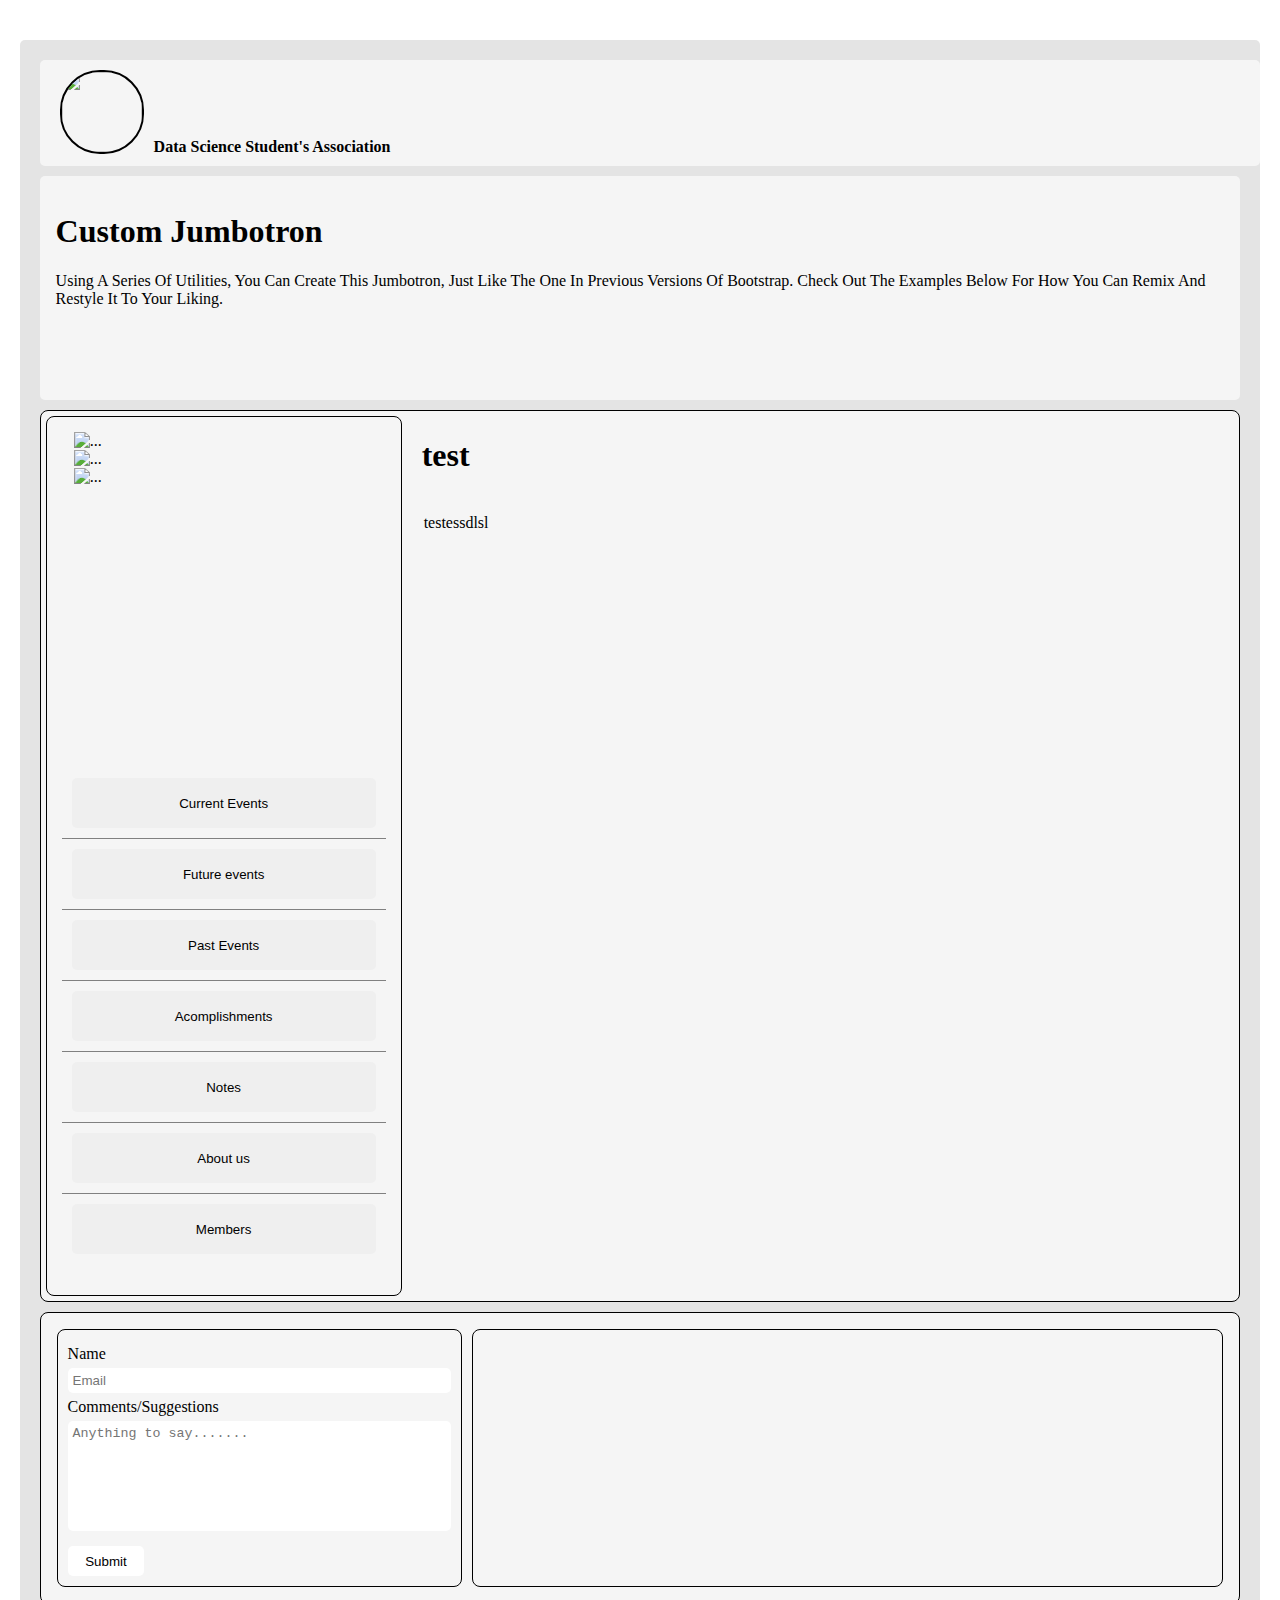
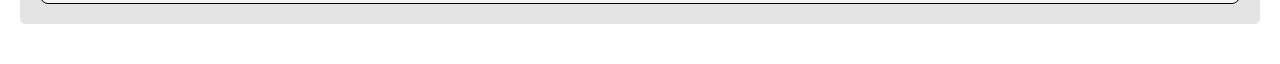
==== Extras/Webpages/DSSA/DSSA.html @ 088603a9 "new stats update" ====
<!doctype html>
<html lang="en">
  <head>
    <!-- Required meta tags -->
    <meta charset="utf-8">
    <meta name="viewport" content="width=device-width, initial-scale=1">

    <!-- Bootstrap CSS -->
    <link href="https://cdn.jsdelivr.net/npm/bootstrap@5.0.2/dist/css/bootstrap.min.css" rel="stylesheet" integrity="sha384-EVSTQN3/azprG1Anm3QDgpJLIm9Nao0Yz1ztcQTwFspd3yD65VohhpuuCOmLASjC" crossorigin="anonymous">

    <title>D.S.S.A.</title>
    <link rel="stylesheet" type="text/css" href="DSSA.css" />
  </head>
  <body>
    <div class="main-container">
    <!------------------------Navigation bar--------------------------------------------------------->
    <nav class="navbar-container">
      <div class="navbar">
        <span class="navbar-span"><img class="logo-image" src="Media/Logo.jpg" alt="" width="80" height="80" style="margin-right:10px;"><b>Data Science Student's Association</b></span>
      </div>
    </nav>
<!-----------------------------------------JumboTron------------------------------------------------------>
      <div class="jumbotron-container">
        <h1 class="jumbotron-header">Custom jumbotron</h1>
        <p class="jumbotron-para">Using a series of utilities, you can create this jumbotron, just like the one in previous versions of Bootstrap. Check out the examples below for how you can remix and restyle it to your liking.</p>
      </div>
<!----------------------This is where the main content of the page will be loaded-------------------------->
      <div class="page-container">
        <!--Nav for past current and future events-->

        <div class="left-side">
          <div class="image-container">
            <div id="carouselExampleSlidesOnly" class="carousel slide" data-bs-ride="carousel">
              <div class="carousel-inner">
                <div class="carousel-item active">
                  <img src="Media/Logo.jpg" class="d-block w-100" alt="...">
                </div>
                <div class="carousel-item">
                  <img src="Media/Logo.jpg" class="d-block w-100" alt="...">
                </div>
                <div class="carousel-item">
                  <img src="Media/Logo.jpg" class="d-block w-100" alt="...">
                </div>
              </div>
            </div>
          </div>
          <ol class="list" id="navigationList">
            <li class="list-items"> <button type="button">Current Events</button> </li>
            <li class="list-items"> <button type="button">Future events</button> </li>
            <li class="list-items"> <button type="button">Past Events</button> </li>
            <li class="list-items"> <button type="button">Acomplishments</button> </li>
            <li class="list-items"> <button type="button">Notes</button> </li>
            <li class="list-items"> <button type="button">About us</button> </li>
            <li class="list-items"> <button type="button">Members</button> </li>
          </ol>
        </div>
        <!--The events and its description will be here-->
        <div class="right-side">
          <h1 id="selectionTitle">test</h1>
          <div class="content">
            <p>testessdlsl</p>
          </div>
        </div>
      </div>

      <!--End of the page-->
      <footer>
        <div class="footer-container">
          <div class="footer-left">
            <form>
              <label>Name</label>
              <input type="text" placeholder="Email"/>
              <label>Comments/Suggestions</label>
              <textarea placeholder="Anything to say......."></textarea>
              <button type="submit">Submit</button>
            </form>
          </div>
          <div class="footer-right">
          </div>
        </div>
      </footer>
        </div>
    <script src="https://cdn.jsdelivr.net/npm/bootstrap@5.0.2/dist/js/bootstrap.bundle.min.js" integrity="sha384-MrcW6ZMFYlzcLA8Nl+NtUVF0sA7MsXsP1UyJoMp4YLEuNSfAP+JcXn/tWtIaxVXM" crossorigin="anonymous"></script>
 </body>
</html>
---- Extras/Webpages/DSSA/DSSA.css ----
/*nav bar style*/
.navbar-container{
    background: whitesmoke;
    padding: 10px;
    border-radius: 5px;
    width: 100%;
}
.navbar{
    padding-left: 10px;
}
.logo-image{
    border-radius: 40px;
    border: 2px solid black;
}
/*body background*/
body{
    background-image: url(Media/Logo.jpg);
    background-repeat: no-repeat;
    background-size: 100% 100%;
    display: flex;
    flex-direction: column;
    justify-content: center;
    align-items: center;
}
/* the container for whole thing */
.main-container{
    padding: 20px;
    margin: 2rem;
    width: 95%;
    border-radius: 5px;
    background: rgba(225,225,225,0.9);
}
/*Jumbotron introduction etc*/
.jumbotron-container{
    background: whitesmoke;
    height: 12rem;
    padding:1rem;
    margin-top: 10px;
    margin-bottom: 10px;
    border-radius: 5px;
    text-transform: capitalize;
}
.jumbotron-header{
    color: black;
}
.jumbotron-para{
    color: black;
}
/*The page element where the data is going to be displayed*/
.page-container{
    background: whitesmoke;
    display: flex;
    border: 1px solid black;
    border-radius: 8px;
    flex-direction: row;
    padding: 5px;
}
.left-side{
    padding: 5px;
    margin-right: 5px;
    border: 1px solid black;
    border-radius: 8px;
    width: 30%;
}
.right-side{
    padding-left: 10px;
    padding-right: 10px;
    margin-left: 5px;
    border-radius: 8px;
    width: 70%;
    height: 100%;
}
.content{
    height: 100%;
    overflow:scroll;
    overflow-x:hidden;
    overflow-y:scroll;
}
.right-side p{
    padding: 2px;
    border-radius: 8px;
    height: 100%;
}

.image-container{
    position: relative;
    margin: auto;
    padding: 10px;
    width: 300px;
    height: 300px;
}
.list{
    list-style: none;
    padding: 10px;
}
.list-items{
    padding: 10px;
    border-bottom: 1px solid grey;
}
.list-items:last-child{
    border-bottom: none;
}
/* list buttons styling */
button{
    width: 100%;
    height: 50px;
    border: none;
    border-radius: 5px;
}
button:hover{
    background: yellowgreen;
}
button:active{
    background: red;
}
/*End of the page the social section*/
.footer-container{
    background: whitesmoke;
    margin-top: 10px;
    padding: 1rem;
    display: flex;
    flex-direction: row;
    border: 1px solid black;
    border-radius: 8px;
}
form{
    display: flex;
    flex-direction: column;
    margin: auto;
    padding: 10px;
}
label{
    padding-top: 5px;
    padding-bottom: 5px;
}
.footer-left input{
    border: none;
    padding: 5px;
    border-radius: 5px;

}
textarea{
    padding: 5px;
    resize: none;
    height: 100px;
    border: none;
    border-radius: 5px;
}
.footer-left{
    margin-right: 5px;
    width: 35%;
    border: 1px solid black;
    border-radius: 8px;
}
.footer-left button{
    background: white;
    margin-top: 15px;
    width: 20%;
    height: 30px;
}
.footer-left button:hover{
    background: yellowgreen;
}
.footer-right{
    margin-left:5px;
    width: 65%;
    display: flex;
    flex-direction: column;
    border: 1px solid black;
    border-radius: 8px;
}
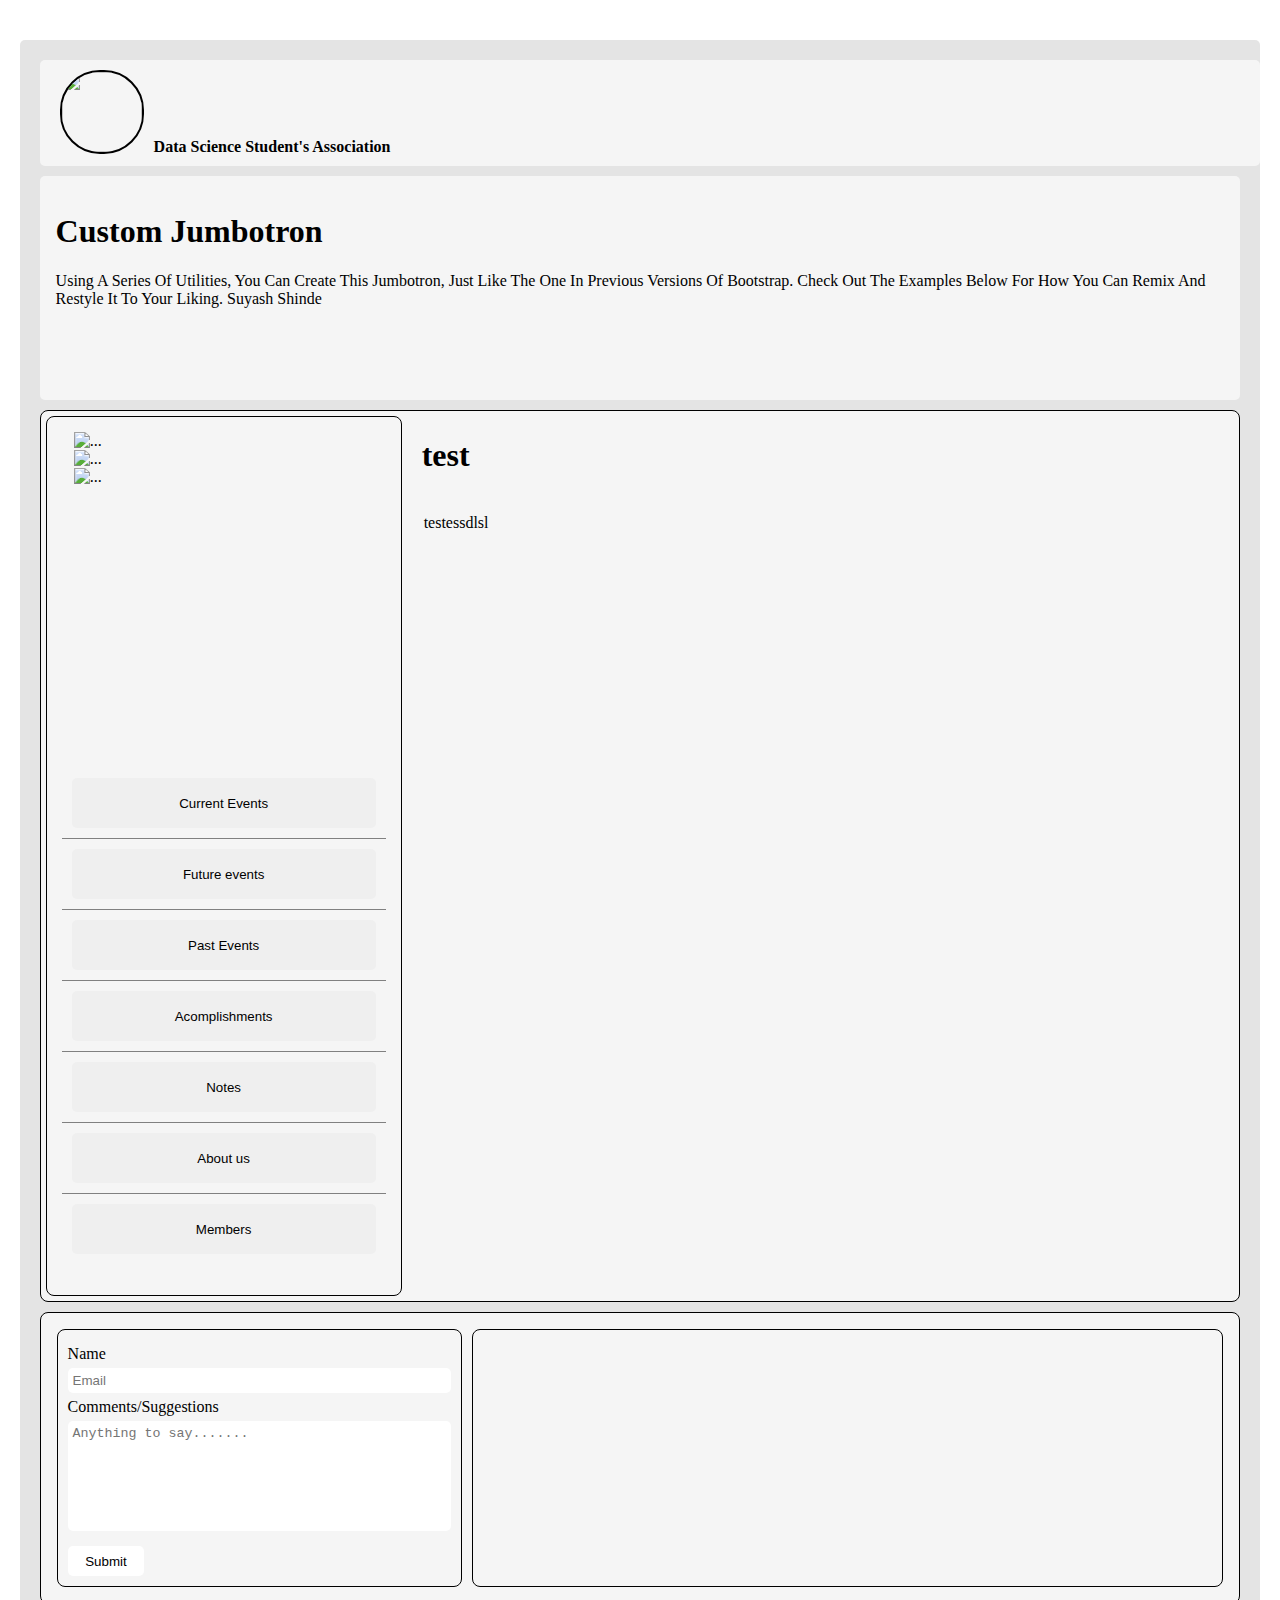
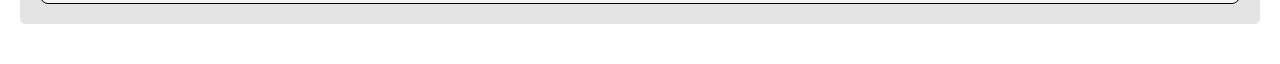
==== commit 79022e3f: "test" ====
--- a/Extras/Webpages/DSSA/DSSA.html
+++ b/Extras/Webpages/DSSA/DSSA.html
@@ -22,7 +22,7 @@
 <!-----------------------------------------JumboTron------------------------------------------------------>
       <div class="jumbotron-container">
         <h1 class="jumbotron-header">Custom jumbotron</h1>
-        <p class="jumbotron-para">Using a series of utilities, you can create this jumbotron, just like the one in previous versions of Bootstrap. Check out the examples below for how you can remix and restyle it to your liking.</p>
+        <p class="jumbotron-para">Using a series of utilities, you can create this jumbotron, just like the one in previous versions of Bootstrap. Check out the examples below for how you can remix and restyle it to your liking. Suyash shinde</p>
       </div>
 <!----------------------This is where the main content of the page will be loaded-------------------------->
       <div class="page-container">
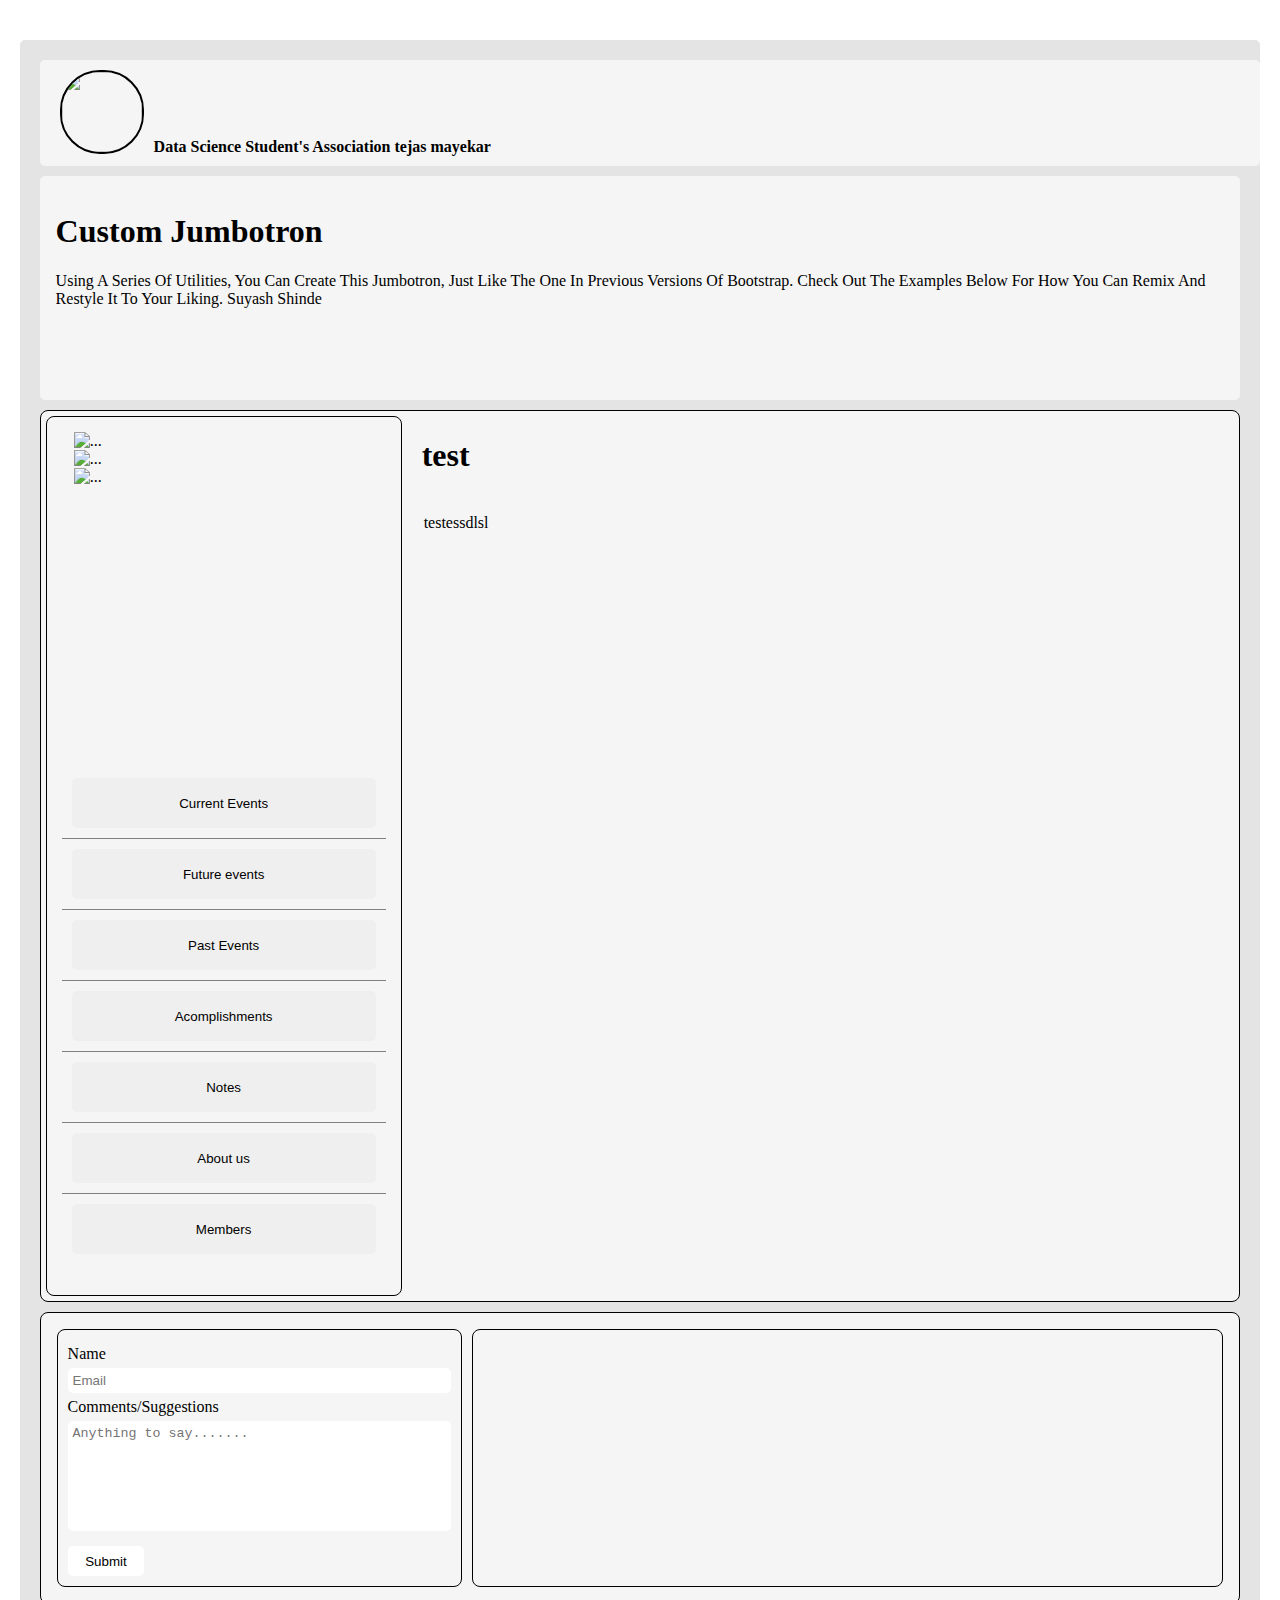
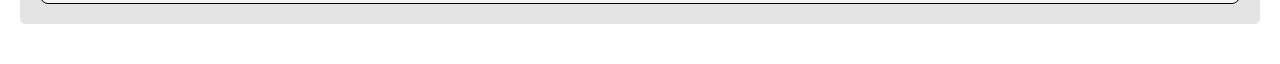
==== commit 394ed27b: "commit" ====
--- a/Extras/Webpages/DSSA/DSSA.html
+++ b/Extras/Webpages/DSSA/DSSA.html
@@ -16,7 +16,7 @@
     <!------------------------Navigation bar--------------------------------------------------------->
     <nav class="navbar-container">
       <div class="navbar">
-        <span class="navbar-span"><img class="logo-image" src="Media/Logo.jpg" alt="" width="80" height="80" style="margin-right:10px;"><b>Data Science Student's Association</b></span>
+        <span class="navbar-span"><img class="logo-image" src="Media/Logo.jpg" alt="" width="80" height="80" style="margin-right:10px;"><b>Data Science Student's Association tejas mayekar</b></span>
       </div>
     </nav>
 <!-----------------------------------------JumboTron------------------------------------------------------>
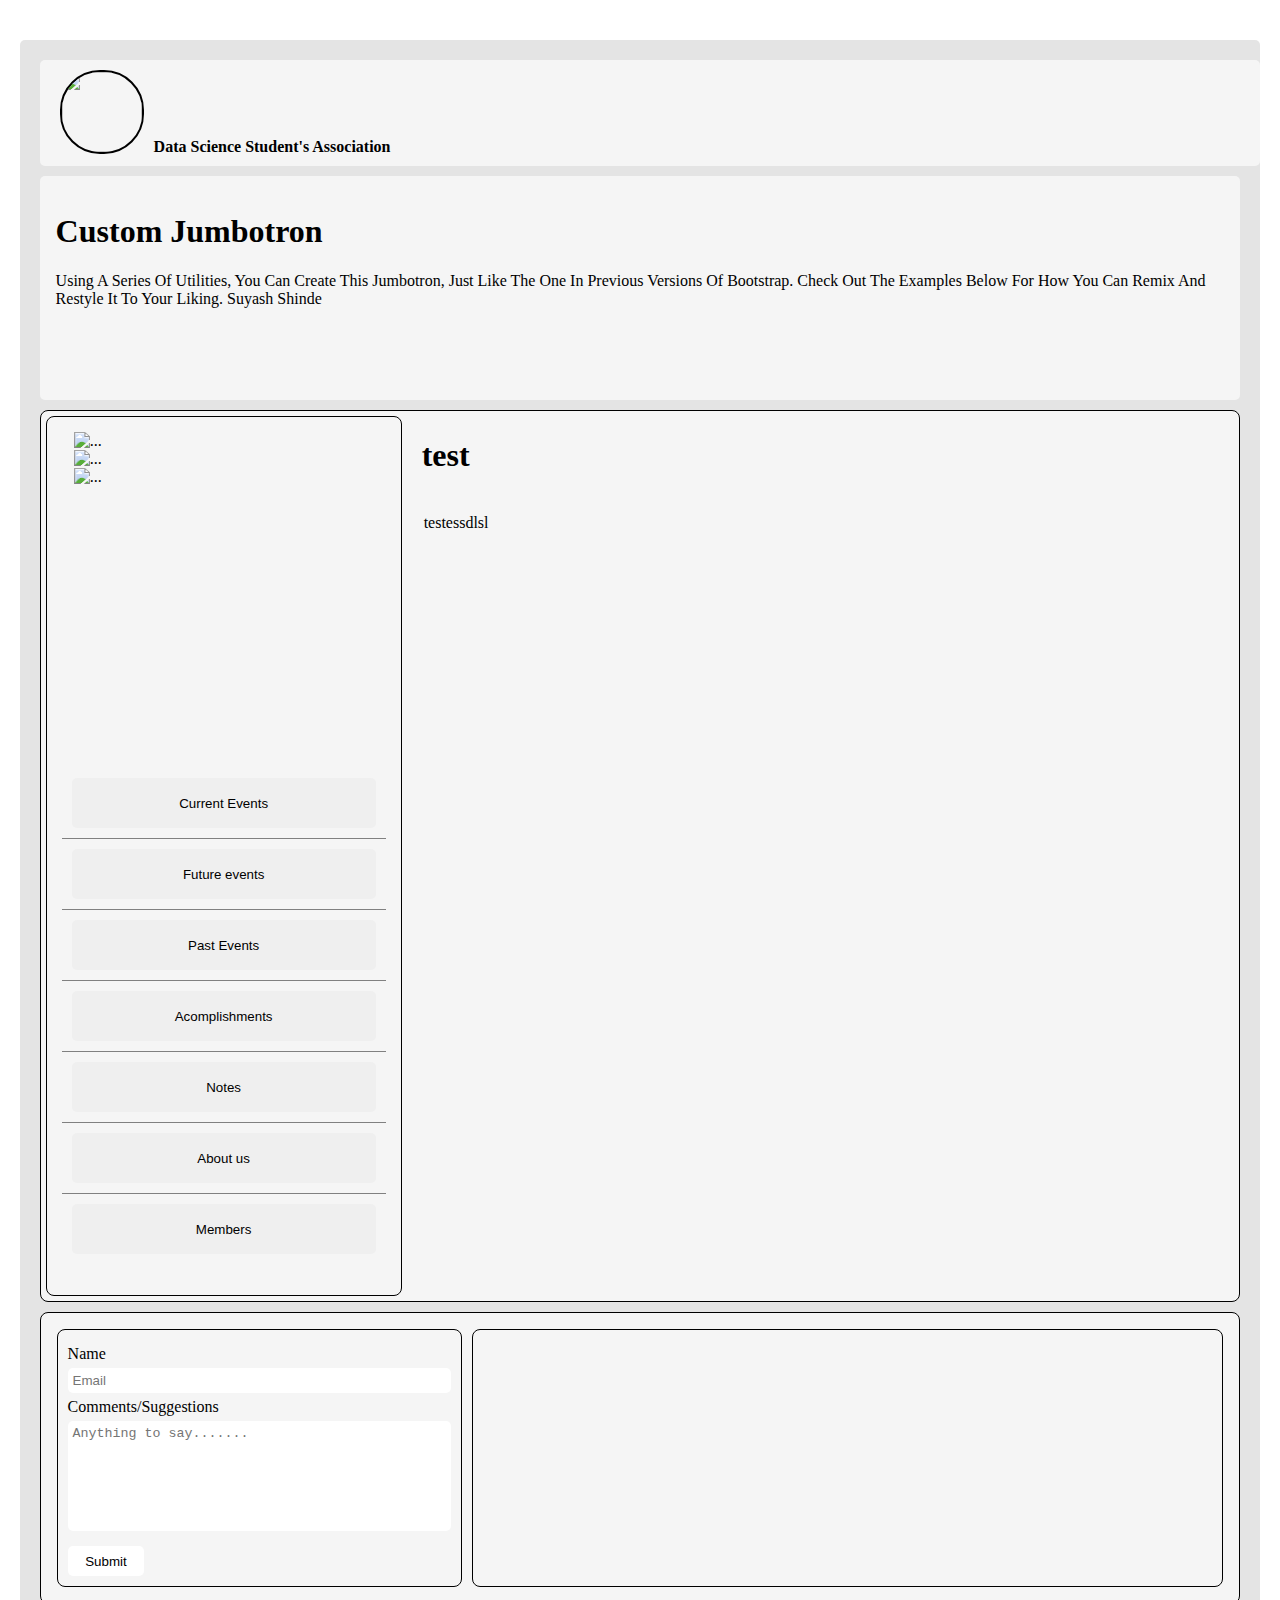
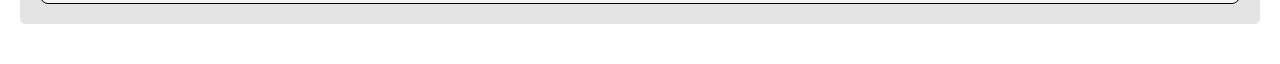
==== commit c6bab0ef: "tejas mayekar" ====
--- a/Extras/Webpages/DSSA/DSSA.html
+++ b/Extras/Webpages/DSSA/DSSA.html
@@ -16,7 +16,7 @@
     <!------------------------Navigation bar--------------------------------------------------------->
     <nav class="navbar-container">
       <div class="navbar">
-        <span class="navbar-span"><img class="logo-image" src="Media/Logo.jpg" alt="" width="80" height="80" style="margin-right:10px;"><b>Data Science Student's Association tejas mayekar</b></span>
+        <span class="navbar-span"><img class="logo-image" src="Media/Logo.jpg" alt="" width="80" height="80" style="margin-right:10px;"><b>Data Science Student's Association</b></span>
       </div>
     </nav>
 <!-----------------------------------------JumboTron------------------------------------------------------>
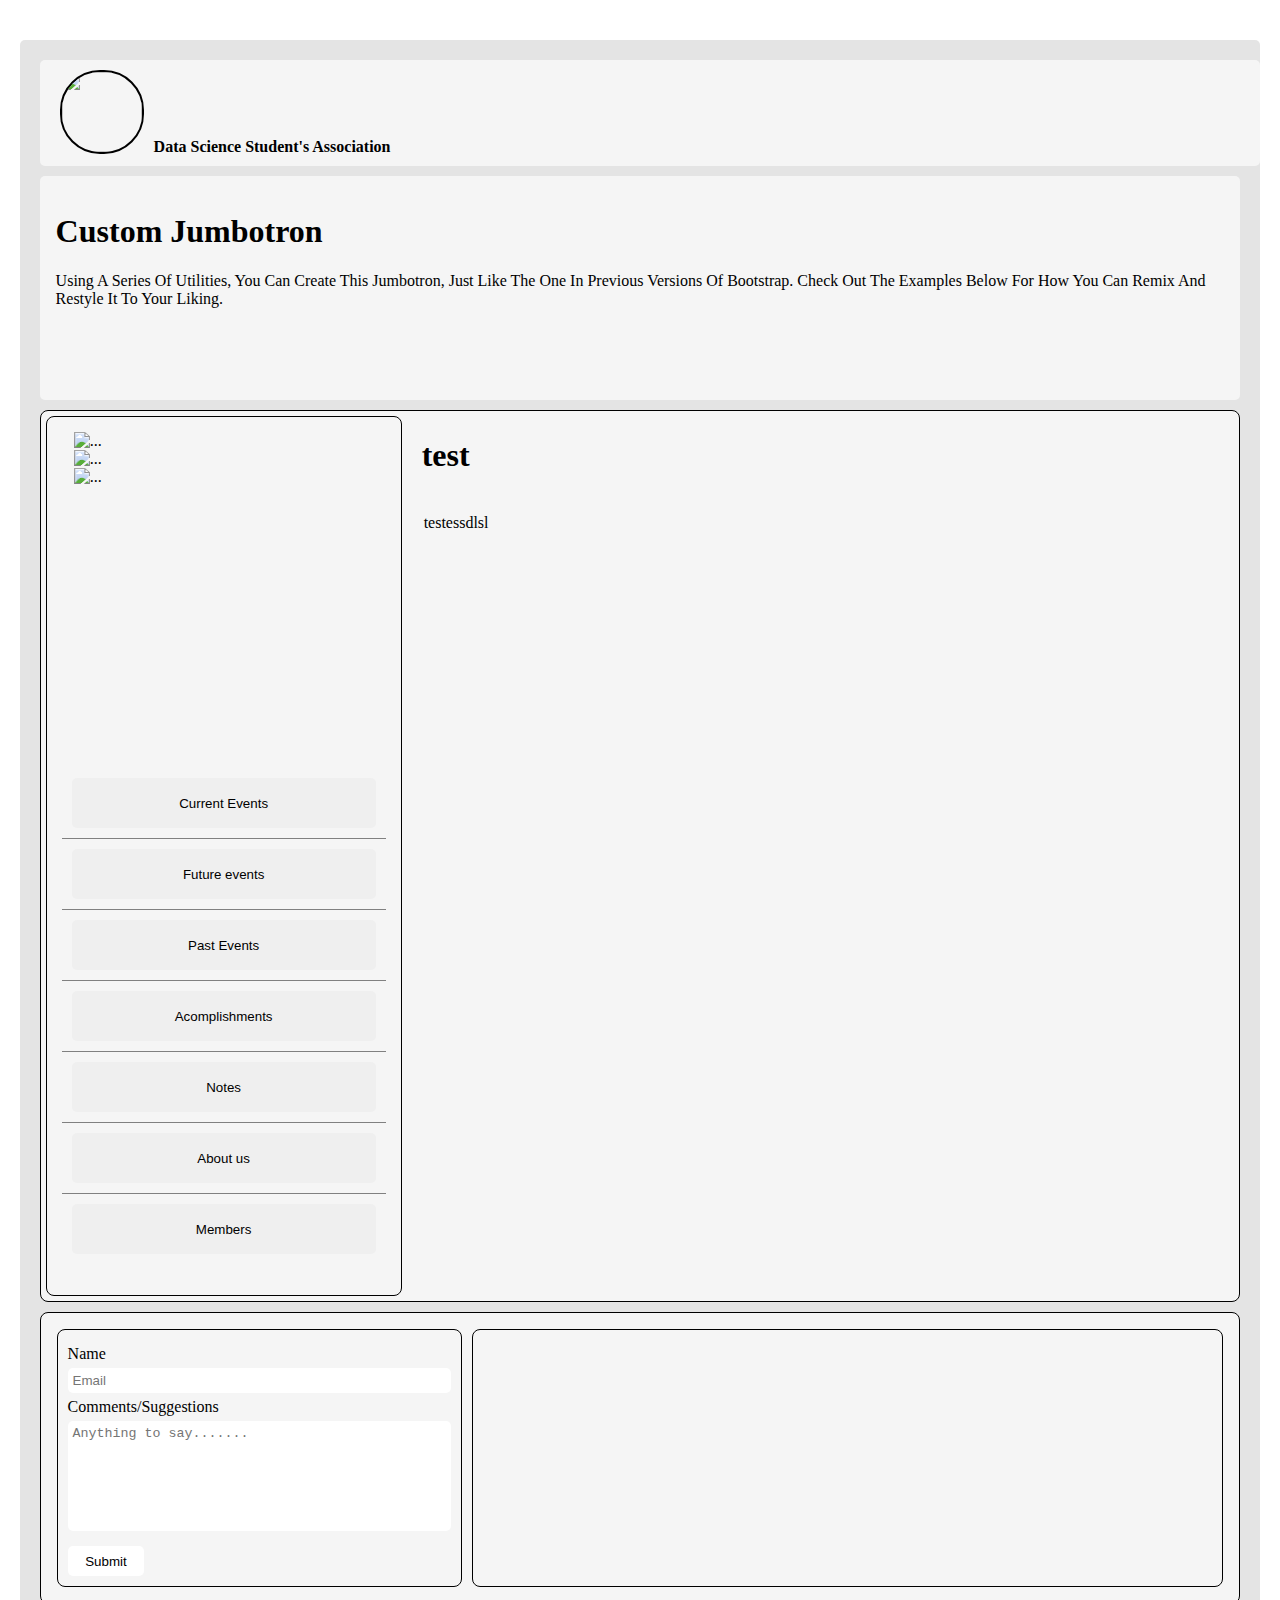
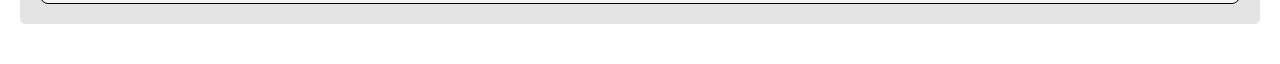
==== commit e950c729: "test complete" ====
--- a/Extras/Webpages/DSSA/DSSA.html
+++ b/Extras/Webpages/DSSA/DSSA.html
@@ -22,7 +22,7 @@
 <!-----------------------------------------JumboTron------------------------------------------------------>
       <div class="jumbotron-container">
         <h1 class="jumbotron-header">Custom jumbotron</h1>
-        <p class="jumbotron-para">Using a series of utilities, you can create this jumbotron, just like the one in previous versions of Bootstrap. Check out the examples below for how you can remix and restyle it to your liking. Suyash shinde</p>
+        <p class="jumbotron-para">Using a series of utilities, you can create this jumbotron, just like the one in previous versions of Bootstrap. Check out the examples below for how you can remix and restyle it to your liking.</p>
       </div>
 <!----------------------This is where the main content of the page will be loaded-------------------------->
       <div class="page-container">
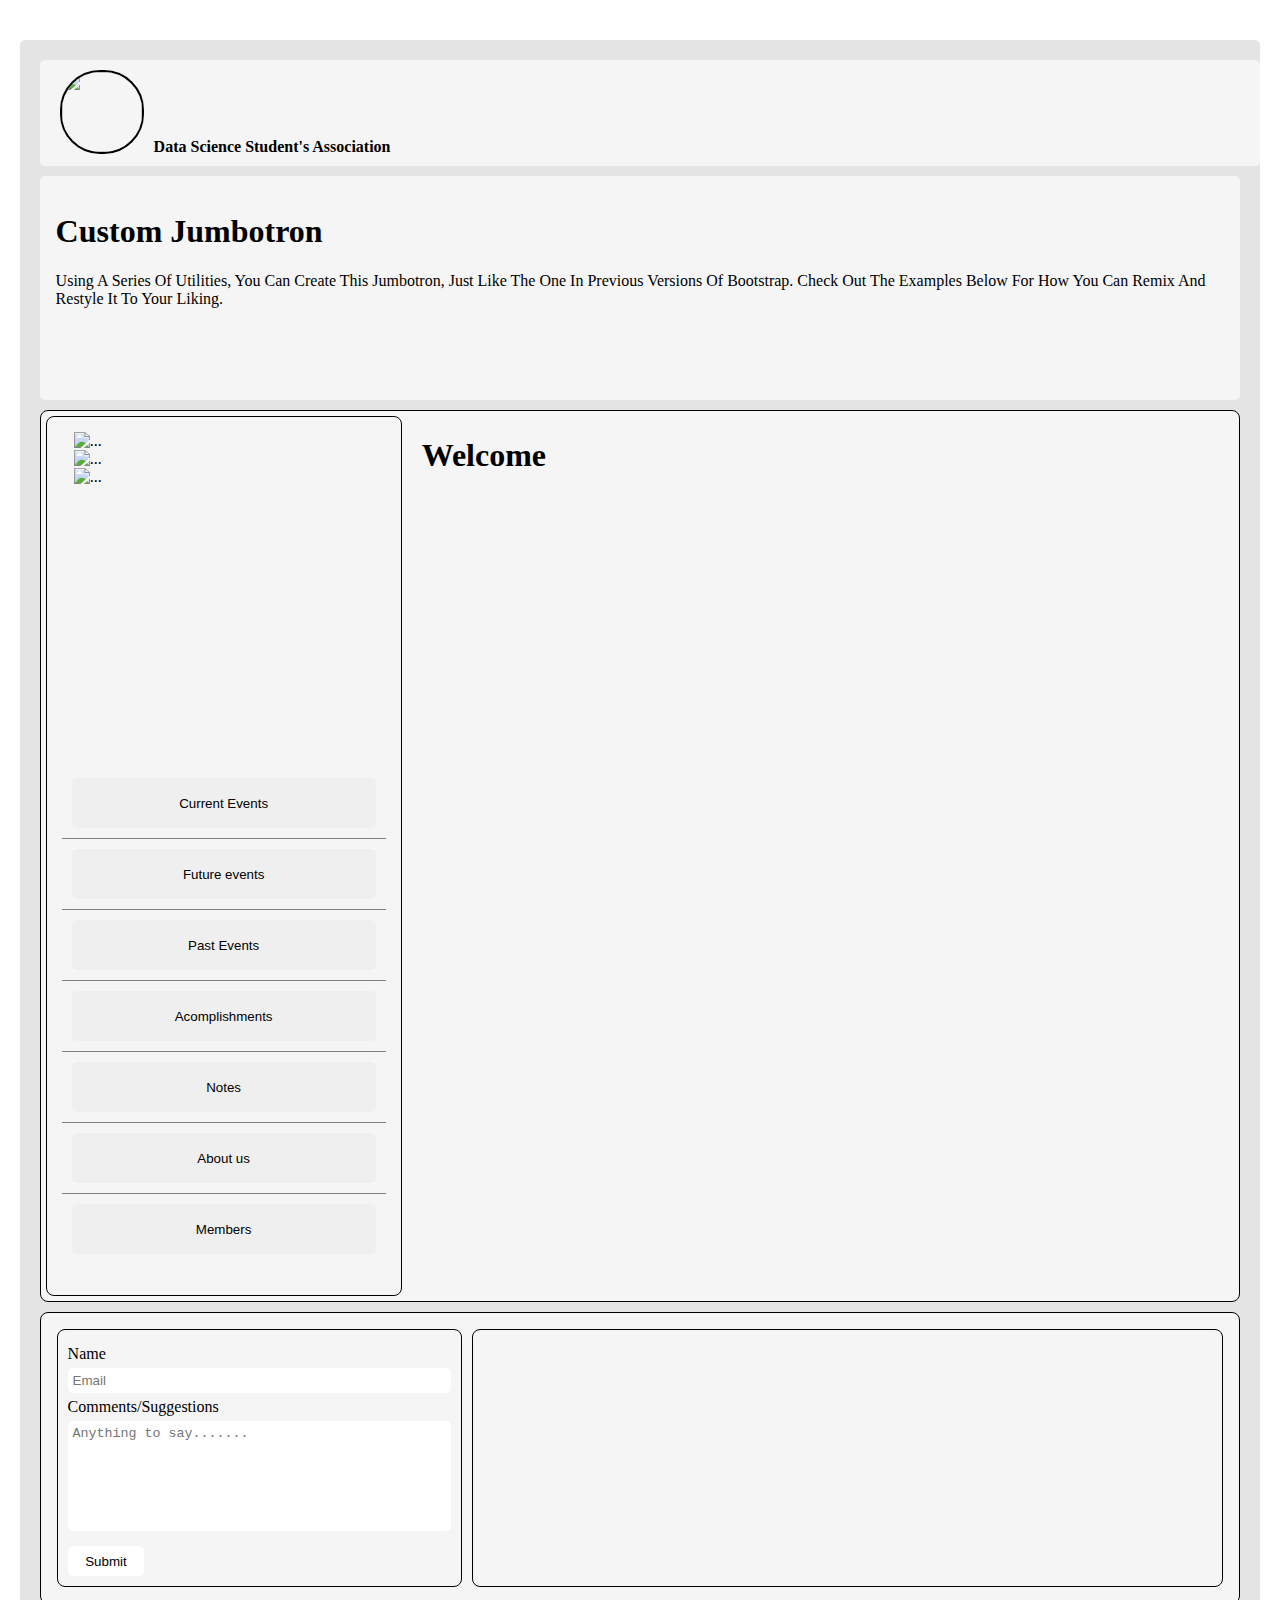
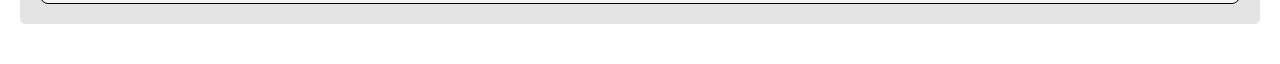
==== commit 8f1db61d: "Javasricpt functions added to the content" ====
--- a/Extras/Webpages/DSSA/DSSA.html
+++ b/Extras/Webpages/DSSA/DSSA.html
@@ -4,14 +4,14 @@
     <!-- Required meta tags -->
     <meta charset="utf-8">
     <meta name="viewport" content="width=device-width, initial-scale=1">
-
+    <link rel="icon" href="Media/Logo.jpg">
     <!-- Bootstrap CSS -->
     <link href="https://cdn.jsdelivr.net/npm/bootstrap@5.0.2/dist/css/bootstrap.min.css" rel="stylesheet" integrity="sha384-EVSTQN3/azprG1Anm3QDgpJLIm9Nao0Yz1ztcQTwFspd3yD65VohhpuuCOmLASjC" crossorigin="anonymous">
 
     <title>D.S.S.A.</title>
     <link rel="stylesheet" type="text/css" href="DSSA.css" />
   </head>
-  <body>
+  <body onload="initial()">
     <div class="main-container">
     <!------------------------Navigation bar--------------------------------------------------------->
     <nav class="navbar-container">
@@ -45,20 +45,19 @@
             </div>
           </div>
           <ol class="list" id="navigationList">
-            <li class="list-items"> <button type="button">Current Events</button> </li>
-            <li class="list-items"> <button type="button">Future events</button> </li>
-            <li class="list-items"> <button type="button">Past Events</button> </li>
-            <li class="list-items"> <button type="button">Acomplishments</button> </li>
-            <li class="list-items"> <button type="button">Notes</button> </li>
-            <li class="list-items"> <button type="button">About us</button> </li>
-            <li class="list-items"> <button type="button">Members</button> </li>
+            <li class="list-items"> <button type="button" onclick="contentSet('Ongoing-Events')">Current Events</button> </li>
+            <li class="list-items"> <button type="button" onclick="contentSet('Future-Events')">Future events</button> </li>
+            <li class="list-items"> <button type="button" onclick="contentSet('Past-Events')">Past Events</button> </li>
+            <li class="list-items"> <button type="button" onclick="contentSet('Records')">Acomplishments</button> </li>
+            <li class="list-items"> <button type="button" onclick="contentSet('Notes')">Notes</button> </li>
+            <li class="list-items"> <button type="button" onclick="contentSet('About-us')">About us</button> </li>
+            <li class="list-items"> <button type="button" onclick="contentSet('Members')">Members</button> </li>
           </ol>
         </div>
         <!--The events and its description will be here-->
         <div class="right-side">
           <h1 id="selectionTitle">test</h1>
-          <div class="content">
-            <p>testessdlsl</p>
+          <div class="content" id="content">
           </div>
         </div>
       </div>
@@ -80,6 +79,8 @@
         </div>
       </footer>
         </div>
+
+    <script src="DSSA.js"></script>
     <script src="https://cdn.jsdelivr.net/npm/bootstrap@5.0.2/dist/js/bootstrap.bundle.min.js" integrity="sha384-MrcW6ZMFYlzcLA8Nl+NtUVF0sA7MsXsP1UyJoMp4YLEuNSfAP+JcXn/tWtIaxVXM" crossorigin="anonymous"></script>
  </body>
 </html>
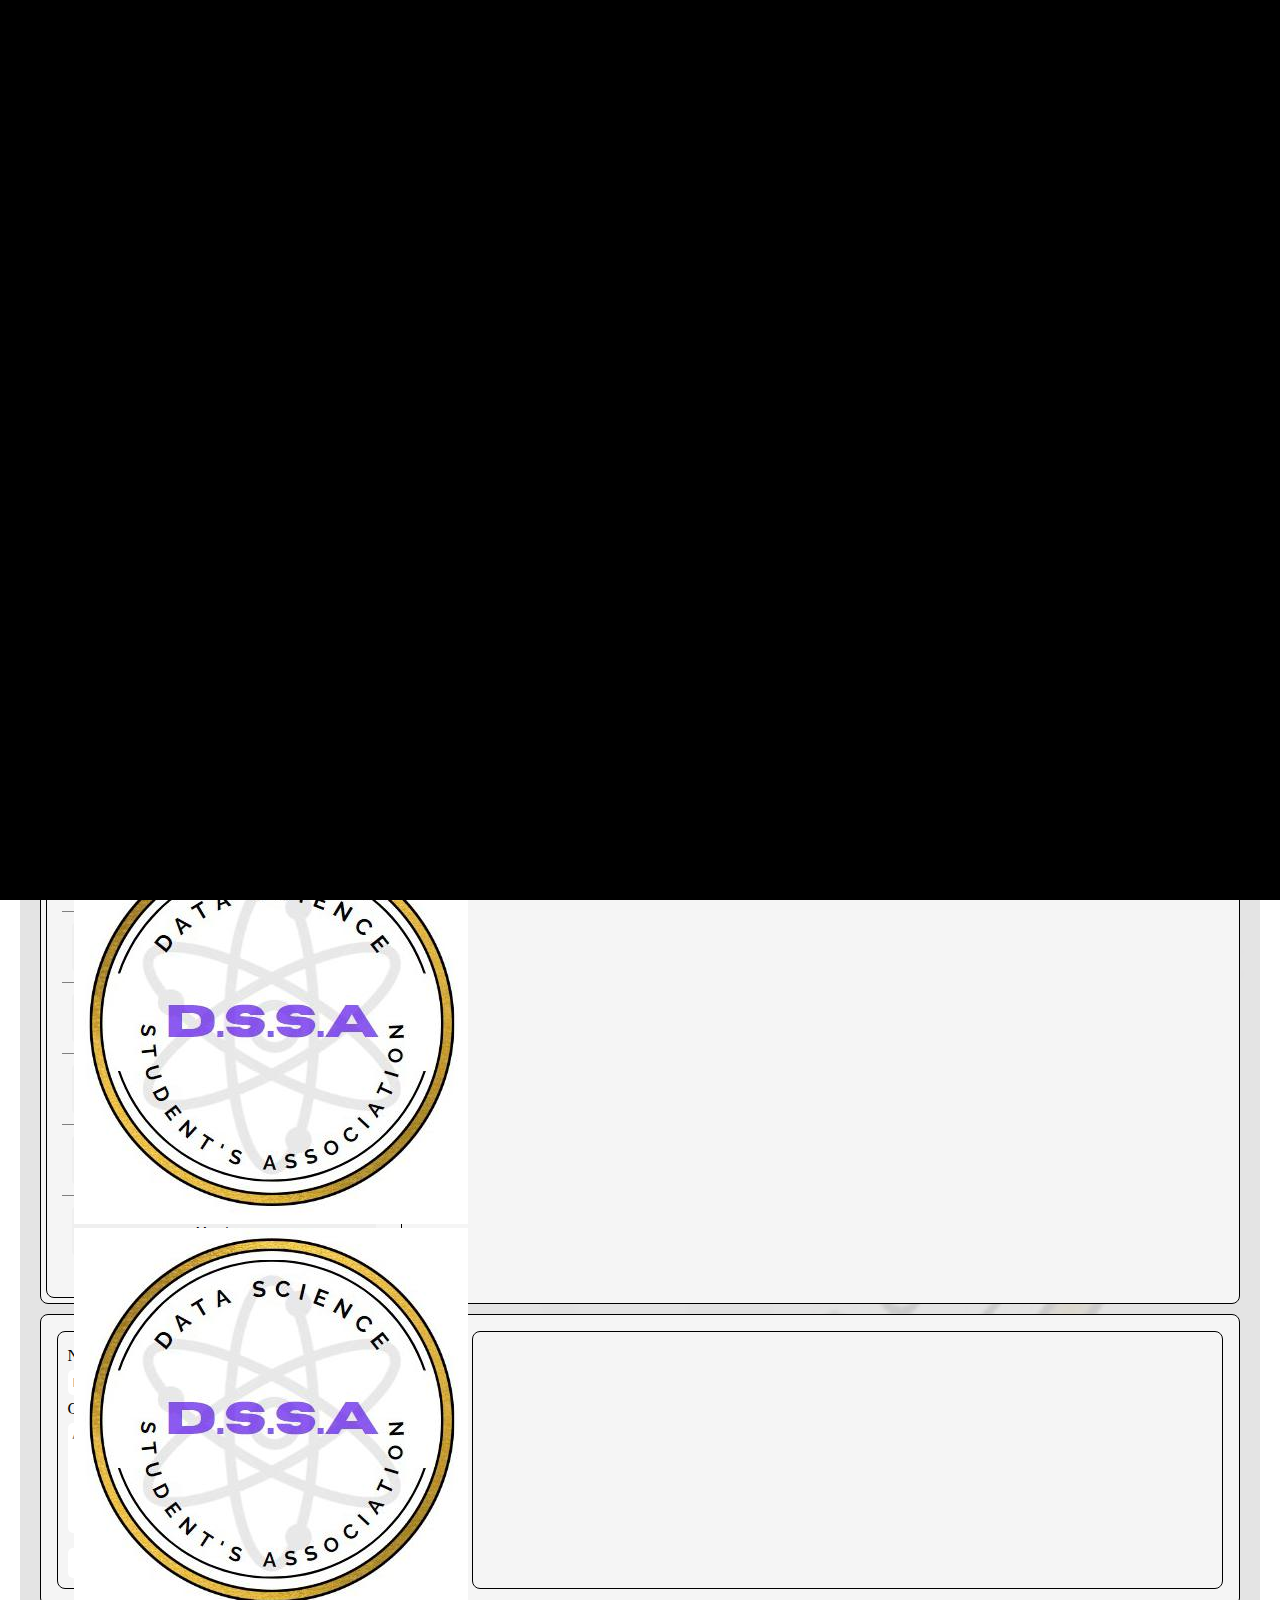
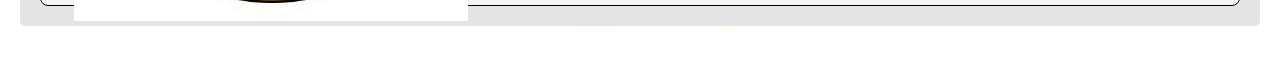
==== commit 725c0123: "Splash Screen Added" ====
--- a/Extras/Webpages/DSSA/DSSA.html
+++ b/Extras/Webpages/DSSA/DSSA.html
@@ -12,7 +12,12 @@
     <link rel="stylesheet" type="text/css" href="DSSA.css" />
   </head>
   <body onload="initial()">
+    <!--------------------Splash Screen Div --------------------------------------------------------->
+    <div class="splash_screen" id="splash_screen">
+      <h1 class="fade-In">Welcome to S.C.O.E.</h1>
+    </div>
     <div class="main-container">
+
     <!------------------------Navigation bar--------------------------------------------------------->
     <nav class="navbar-container">
       <div class="navbar">
--- a/Extras/Webpages/DSSA/DSSA.css
+++ b/Extras/Webpages/DSSA/DSSA.css
@@ -1,3 +1,38 @@
+/*------------------------------------------------------------SPLASH SCREEN--------------------------------------------------------------------------------------------*/
+.splash_screen{
+    position: fixed;
+    top:0;
+    left: 0;
+    width: 100%;
+    height: 100vh;
+    background-color: black;
+    color: wheat;
+    z-index: 200;
+    text-align: center;
+}
+.splash_screen.display-none{
+    position: fixed;
+    opacity: 0;
+    top:0;
+    left: 0;
+    width: 100%;
+    height: 100vh;
+    background-color: black;
+    color: wheat;
+    z-index: -10;
+    text-align: center;
+}
+@keyframes fadeIn{
+    to{
+        opacity: 1;
+    }
+}
+.fade-In{
+    opacity: 0;
+    animation: fadeIn 1s ease-in forwards;
+}
+/*--------------------------------------------------------------------------------------------------------------------------------------------------------------------------------------*/
+
 /*nav bar style*/
 .navbar-container{
     background: whitesmoke;
@@ -111,7 +146,7 @@
     background: yellowgreen;
 }
 button:active{
-    background: red;
+    background: blue;
 }
 /*End of the page the social section*/
 .footer-container{
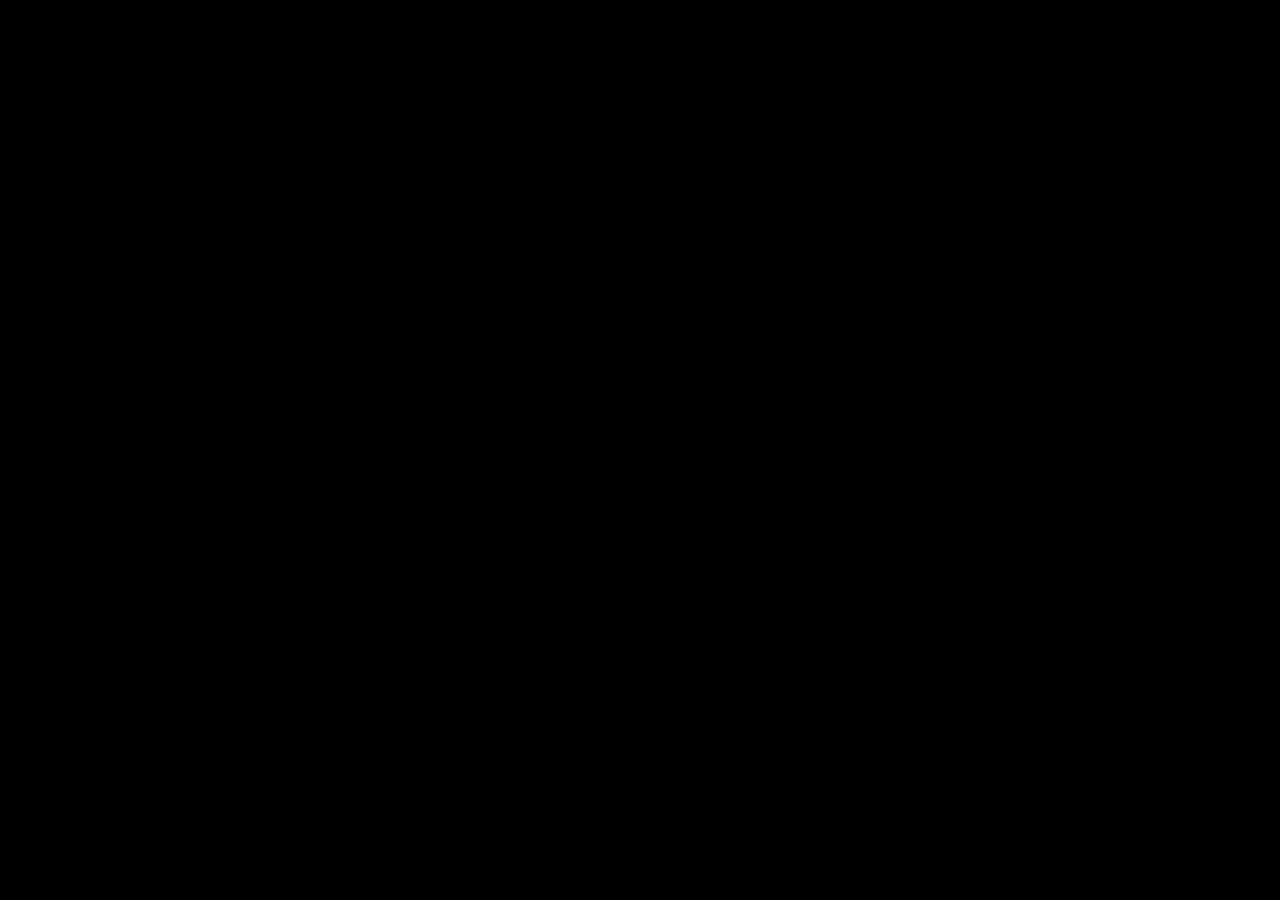
==== commit ab7183fc: "responsiveness to Dssa site" ====
--- a/Extras/Webpages/DSSA/DSSA.html
+++ b/Extras/Webpages/DSSA/DSSA.html
@@ -16,14 +16,22 @@
     <div class="splash_screen" id="splash_screen">
       <h1 class="fade-In">Welcome to S.C.O.E.</h1>
     </div>
-    <div class="main-container">
 
     <!------------------------Navigation bar--------------------------------------------------------->
     <nav class="navbar-container">
       <div class="navbar">
         <span class="navbar-span"><img class="logo-image" src="Media/Logo.jpg" alt="" width="80" height="80" style="margin-right:10px;"><b>Data Science Student's Association</b></span>
+        <ul class="navbar-options">
+          <li class="navbar-option-list-item"><button onclick="contentSet('Home')">Home</button></li>
+          <li class="navbar-option-list-item"><button onclick="contentSet('Future-Events')">Upcoming Events</button></li>
+          <li class="navbar-option-list-item"><button onclick="contentSet('Past-Events')">Past Events</button></li>
+          <li class="navbar-option-list-item"><button onclick="contentSet('Records')">Records</button></li>
+          <li class="navbar-option-list-item"><button onclick="contentSet('Notes')">Notes</button></li>
+          <li class="navbar-option-list-item"><button onclick="contentSet('About-us')">About us</button></li>
+        </ul>
       </div>
     </nav>
+    <div class="main-container">
 <!-----------------------------------------JumboTron------------------------------------------------------>
       <div class="jumbotron-container">
         <h1 class="jumbotron-header">Custom jumbotron</h1>
@@ -32,39 +40,8 @@
 <!----------------------This is where the main content of the page will be loaded-------------------------->
       <div class="page-container">
         <!--Nav for past current and future events-->
-
-        <div class="left-side">
-          <div class="image-container">
-            <div id="carouselExampleSlidesOnly" class="carousel slide" data-bs-ride="carousel">
-              <div class="carousel-inner">
-                <div class="carousel-item active">
-                  <img src="Media/Logo.jpg" class="d-block w-100" alt="...">
-                </div>
-                <div class="carousel-item">
-                  <img src="Media/Logo.jpg" class="d-block w-100" alt="...">
-                </div>
-                <div class="carousel-item">
-                  <img src="Media/Logo.jpg" class="d-block w-100" alt="...">
-                </div>
-              </div>
-            </div>
-          </div>
-          <ol class="list" id="navigationList">
-            <li class="list-items"> <button type="button" onclick="contentSet('Ongoing-Events')">Current Events</button> </li>
-            <li class="list-items"> <button type="button" onclick="contentSet('Future-Events')">Future events</button> </li>
-            <li class="list-items"> <button type="button" onclick="contentSet('Past-Events')">Past Events</button> </li>
-            <li class="list-items"> <button type="button" onclick="contentSet('Records')">Acomplishments</button> </li>
-            <li class="list-items"> <button type="button" onclick="contentSet('Notes')">Notes</button> </li>
-            <li class="list-items"> <button type="button" onclick="contentSet('About-us')">About us</button> </li>
-            <li class="list-items"> <button type="button" onclick="contentSet('Members')">Members</button> </li>
-          </ol>
-        </div>
-        <!--The events and its description will be here-->
-        <div class="right-side">
-          <h1 id="selectionTitle">test</h1>
-          <div class="content" id="content">
-          </div>
-        </div>
+        <h1 id="selectionTitle"></h1> 
+        <div id="content"></div>
       </div>
 
       <!--End of the page-->
--- a/Extras/Webpages/DSSA/DSSA.css
+++ b/Extras/Webpages/DSSA/DSSA.css
@@ -49,7 +49,6 @@
 }
 /*body background*/
 body{
-    background-image: url(Media/Logo.jpg);
     background-repeat: no-repeat;
     background-size: 100% 100%;
     display: flex;
@@ -60,15 +59,15 @@
 /* the container for whole thing */
 .main-container{
     padding: 20px;
-    margin: 2rem;
-    width: 95%;
+    margin: 1rem;
+    width: 99%;
     border-radius: 5px;
     background: rgba(225,225,225,0.9);
 }
 /*Jumbotron introduction etc*/
 .jumbotron-container{
     background: whitesmoke;
-    height: 12rem;
+    height: fit-content;
     padding:1rem;
     margin-top: 10px;
     margin-bottom: 10px;
@@ -87,43 +86,28 @@
     display: flex;
     border: 1px solid black;
     border-radius: 8px;
+    flex-direction: column;
+    padding: 5px;
+}
+
+.navbar-options{
+    display: flex;
     flex-direction: row;
-    padding: 5px;
-}
-.left-side{
-    padding: 5px;
-    margin-right: 5px;
-    border: 1px solid black;
-    border-radius: 8px;
-    width: 30%;
-}
-.right-side{
-    padding-left: 10px;
-    padding-right: 10px;
-    margin-left: 5px;
-    border-radius: 8px;
-    width: 70%;
-    height: 100%;
-}
-.content{
-    height: 100%;
-    overflow:scroll;
-    overflow-x:hidden;
-    overflow-y:scroll;
-}
-.right-side p{
-    padding: 2px;
-    border-radius: 8px;
-    height: 100%;
-}
-
-.image-container{
-    position: relative;
-    margin: auto;
-    padding: 10px;
-    width: 300px;
-    height: 300px;
-}
+    justify-content: space-evenly;
+    padding: auto;
+}
+.navbar-option-list-item{
+    margin: 10px;
+    list-style: none;
+}
+
+.navbar-option-list-item button{
+    width: auto;
+    padding-left: 5px;
+    padding-right: 5px;
+    background: whitesmoke;
+}
+
 .list{
     list-style: none;
     padding: 10px;
@@ -204,3 +188,40 @@
     border: 1px solid black;
     border-radius: 8px;
 }
+
+@media screen and (max-width:1190px){
+    .jumbotron-container{
+        height: fit-content;
+    }
+    .navbar-container{
+        display: flex;
+        flex-direction: column;
+    }
+    .navbar-options{
+        display: flex;
+        flex-direction: column;
+        justify-content: center;
+        align-content: center;
+        display: none;
+    }
+    .navbar-span{
+        font-size: 15px;
+    }
+    .logo-image{
+        height: 50px;
+        height: 50px;
+        border: none;
+    }
+    .footer-container{
+        display: flex;
+        flex-direction: column;
+        align-items: center;
+        justify-content: center;
+    }
+    .footer-left{
+        width: auto;
+    }
+    .footer-right{
+        width: auto;
+    }
+}
